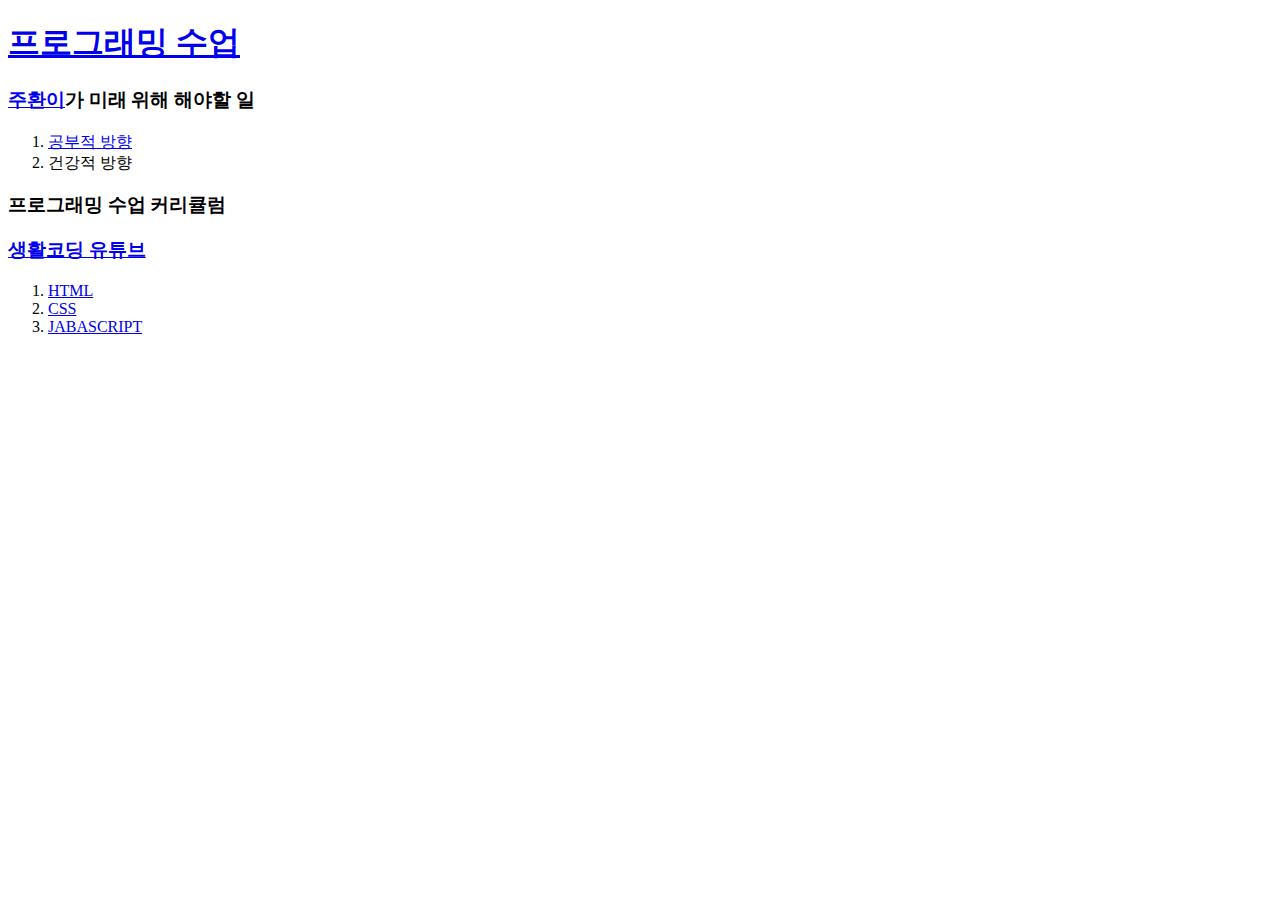
==== index.html @ 7c17f6a8 "first version" ====
<!doctype html>
<html>
<head>
<title>주환이의 밝은미래 프로젝트</title>
<meta charset="utf-8">
</head>
<body>
  <h1><a href="1.html">프로그래밍 수업</a></h1>
<h3><a href="https://www.google.co.kr/url?sa=t&rct=j&q=&esrc=s&source=web&cd=&cad=rja&uact=8&ved=2ahUKEwi66oK_u7vuAhURc3AKHX3HB7UQFjAAegQIAxAC&url=https%3A%2F%2Fwww.instagram.com%2Fhappy_jamy_%2F&usg=AOvVaw07XpqBBg7UtUChwzyMYTML"
  target="_blank">
  주환이</a>가 <strong>미래</strong> 위해 해야할 일</h3>
<ol>
<li><a href="index.html">공부적 방향</a></li>
<li>건강적 방향</li>
</ol>
    <h3>프로그래밍 수업 커리큘럼</h3>
    <H3><a href="https://opentutorials.org/course/1" target="_blank">생활코딩 유튜브</a></H3>
    <ol>
      <li><a href="https://www.youtube.com/playlist?list=PLuHgQVnccGMDZP7FJ_ZsUrdCGH68ppvPb"target="_blank">HTML</a></li>
      <li><a href="https://www.youtube.com/playlist?list=PLuHgQVnccGMAnWgUYiAW2cTzSBywFO75B" target="_blank">CSS</a></li>
        <li><a href="https://www.youtube.com/watch?v=dPRtcRwKo-Y&list=PLuHgQVnccGMBB348PWRN0fREzYcYgFybf"target="_blank">JABASCRIPT</a></li>
    </ol> </p>
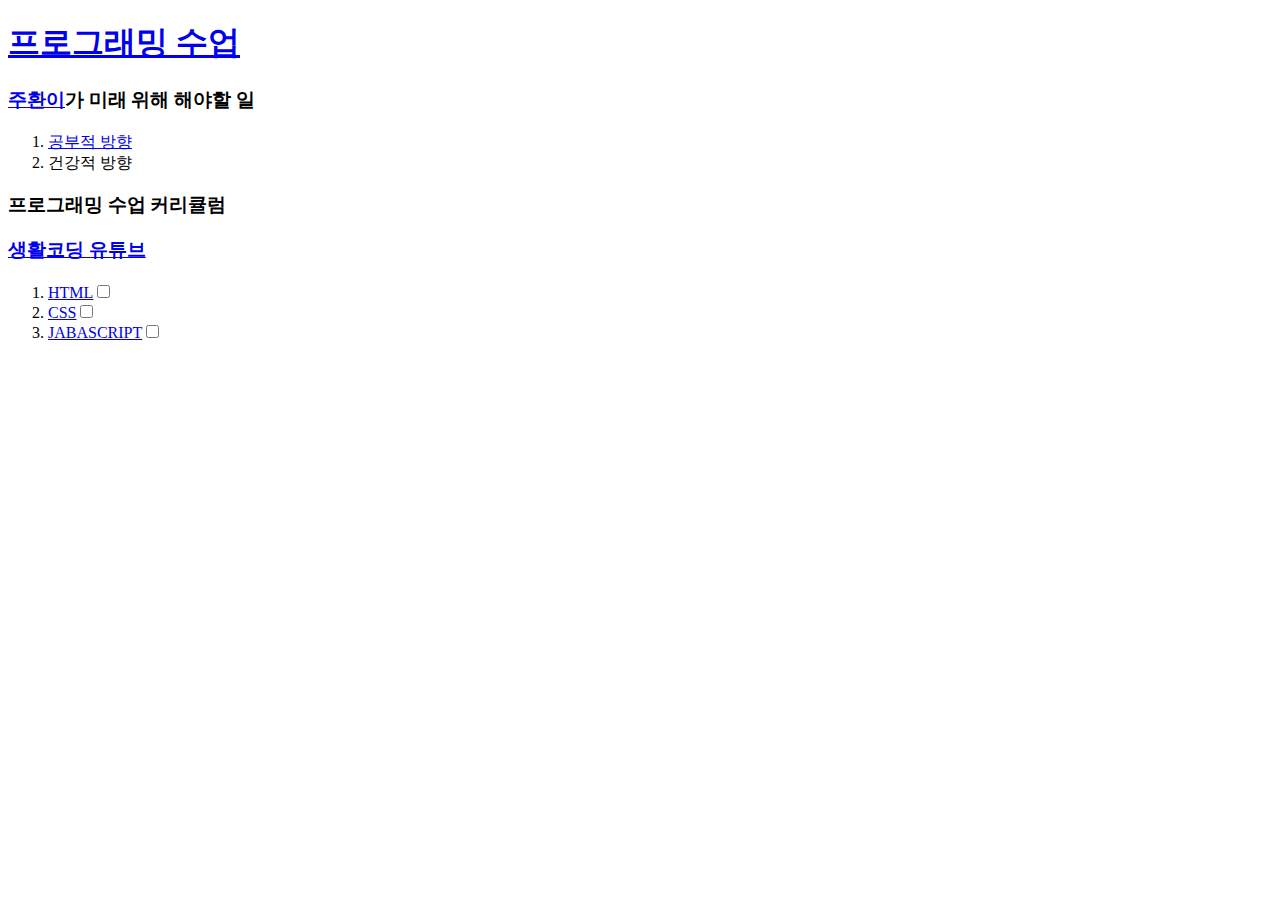
==== commit f9f9272a: "second version" ====
--- a/index.html
+++ b/index.html
@@ -16,7 +16,7 @@
     <h3>프로그래밍 수업 커리큘럼</h3>
     <H3><a href="https://opentutorials.org/course/1" target="_blank">생활코딩 유튜브</a></H3>
     <ol>
-      <li><a href="https://www.youtube.com/playlist?list=PLuHgQVnccGMDZP7FJ_ZsUrdCGH68ppvPb"target="_blank">HTML</a></li>
-      <li><a href="https://www.youtube.com/playlist?list=PLuHgQVnccGMAnWgUYiAW2cTzSBywFO75B" target="_blank">CSS</a></li>
-        <li><a href="https://www.youtube.com/watch?v=dPRtcRwKo-Y&list=PLuHgQVnccGMBB348PWRN0fREzYcYgFybf"target="_blank">JABASCRIPT</a></li>
+      <li><a href="https://www.youtube.com/playlist?list=PLuHgQVnccGMDZP7FJ_ZsUrdCGH68ppvPb"target="_blank">HTML</a><input type="checkbox"></li>
+      <li><a href="https://www.youtube.com/playlist?list=PLuHgQVnccGMAnWgUYiAW2cTzSBywFO75B" target="_blank">CSS</a><input type="checkbox"></li>
+        <li><a href="https://www.youtube.com/watch?v=dPRtcRwKo-Y&list=PLuHgQVnccGMBB348PWRN0fREzYcYgFybf"target="_blank">JABASCRIPT</a><input type="checkbox"></li>
     </ol> </p>
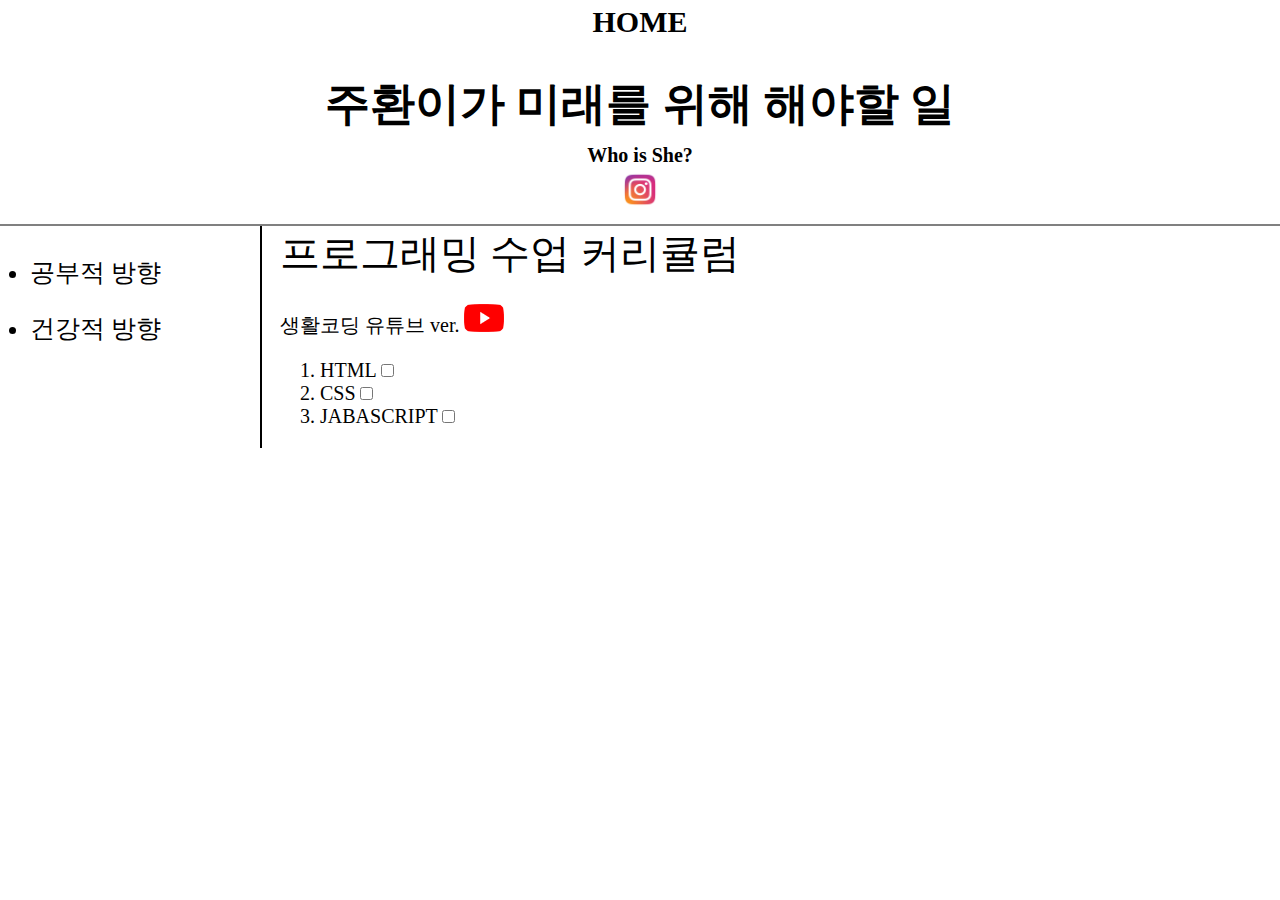
==== commit faf8271e: "css 1 version" ====
--- a/index.html
+++ b/index.html
@@ -3,20 +3,37 @@
 <head>
 <title>주환이의 밝은미래 프로젝트</title>
 <meta charset="utf-8">
+<link rel="stylesheet" href="style.css">
 </head>
+
 <body>
-  <h1><a href="1.html">프로그래밍 수업</a></h1>
-<h3><a href="https://www.google.co.kr/url?sa=t&rct=j&q=&esrc=s&source=web&cd=&cad=rja&uact=8&ved=2ahUKEwi66oK_u7vuAhURc3AKHX3HB7UQFjAAegQIAxAC&url=https%3A%2F%2Fwww.instagram.com%2Fhappy_jamy_%2F&usg=AOvVaw07XpqBBg7UtUChwzyMYTML"
-  target="_blank">
-  주환이</a>가 <strong>미래</strong> 위해 해야할 일</h3>
-<ol>
-<li><a href="index.html">공부적 방향</a></li>
-<li>건강적 방향</li>
-</ol>
-    <h3>프로그래밍 수업 커리큘럼</h3>
-    <H3><a href="https://opentutorials.org/course/1" target="_blank">생활코딩 유튜브</a></H3>
-    <ol>
-      <li><a href="https://www.youtube.com/playlist?list=PLuHgQVnccGMDZP7FJ_ZsUrdCGH68ppvPb"target="_blank">HTML</a><input type="checkbox"></li>
-      <li><a href="https://www.youtube.com/playlist?list=PLuHgQVnccGMAnWgUYiAW2cTzSBywFO75B" target="_blank">CSS</a><input type="checkbox"></li>
-        <li><a href="https://www.youtube.com/watch?v=dPRtcRwKo-Y&list=PLuHgQVnccGMBB348PWRN0fREzYcYgFybf"target="_blank">JABASCRIPT</a><input type="checkbox"></li>
-    </ol> </p>
+  <h2 style="margin: 5px"><a href="1.html">HOME</a></h2>
+  <h1 style="font-size: 45px">
+    <span>주환이가 미래를 위해 해야할 일</span>
+    <br>
+    <div style="font-size: 20px"> Who is She? </div>
+    <a href="https://www.google.co.kr/url?sa=t&rct=j&q=&esrc=s&source=web&cd=&cad=rja&uact=8&ved=2ahUKEwi66oK_u7vuAhURc3AKHX3HB7UQFjAAegQIAxAC&url=https%3A%2F%2Fwww.instagram.com%2Fhappy_jamy_%2F&usg=AOvVaw07XpqBBg7UtUChwzyMYTML"
+    target="_blank">  <IMG src="instagram.png" width="3%"> </a>
+  </h1>
+
+  <div id=grid>
+    <ul>
+      <li style="font-size: 25px" class="left"><a href="index.html"> 공부적 방향 </a></li>
+      <br>
+      <li style="font-size: 25px" class="left"> 건강적 방향 </li>
+    </ul>
+
+    <div>
+      <div style="font-size: 40px">프로그래밍 수업 커리큘럼</div>
+      <br>
+      생활코딩 유튜브 ver.
+    <a href="http://opentutorials.org/course/1"><img src="youtube.png" width="40px"></a>
+      <br>
+
+          <ol>
+            <li><a href="https://www.youtube.com/playlist?list=PLuHgQVnccGMDZP7FJ_ZsUrdCGH68ppvPb"target="_blank">HTML</a><input type="checkbox"></li>
+            <li><a href="https://www.youtube.com/playlist?list=PLuHgQVnccGMAnWgUYiAW2cTzSBywFO75B" target="_blank">CSS</a><input type="checkbox"></li>
+            <li><a href="https://www.youtube.com/watch?v=dPRtcRwKo-Y&list=PLuHgQVnccGMBB348PWRN0fREzYcYgFybf"target="_blank">JABASCRIPT</a><input type="checkbox"></li>
+          </ol>
+      </div>
+</div>
--- a/style.css
+++ b/style.css
@@ -0,0 +1,35 @@
+h1,h2 {
+  text-align: center;
+}
+body {
+  margin: 0px;
+  font-size: 20px;
+}
+a {
+  text-decoration: none;
+  color: black
+}
+
+h1 {
+  border-bottom: 2px solid gray;
+  padding: 20px;
+  padding-bottom: 5px;
+  margin: 0px;
+}
+#grid ul {
+  border-right: 2px solid black;
+  width: 200px;
+  margin: 0px;
+  padding: 30px;
+}
+.left {
+  padding-left: 0px;
+  padding-right: 50px;
+}
+#grid {
+  display: grid;
+  grid-template-columns: 280px 1fr;
+}
+h1 span{
+  line-height: 80px;
+}
